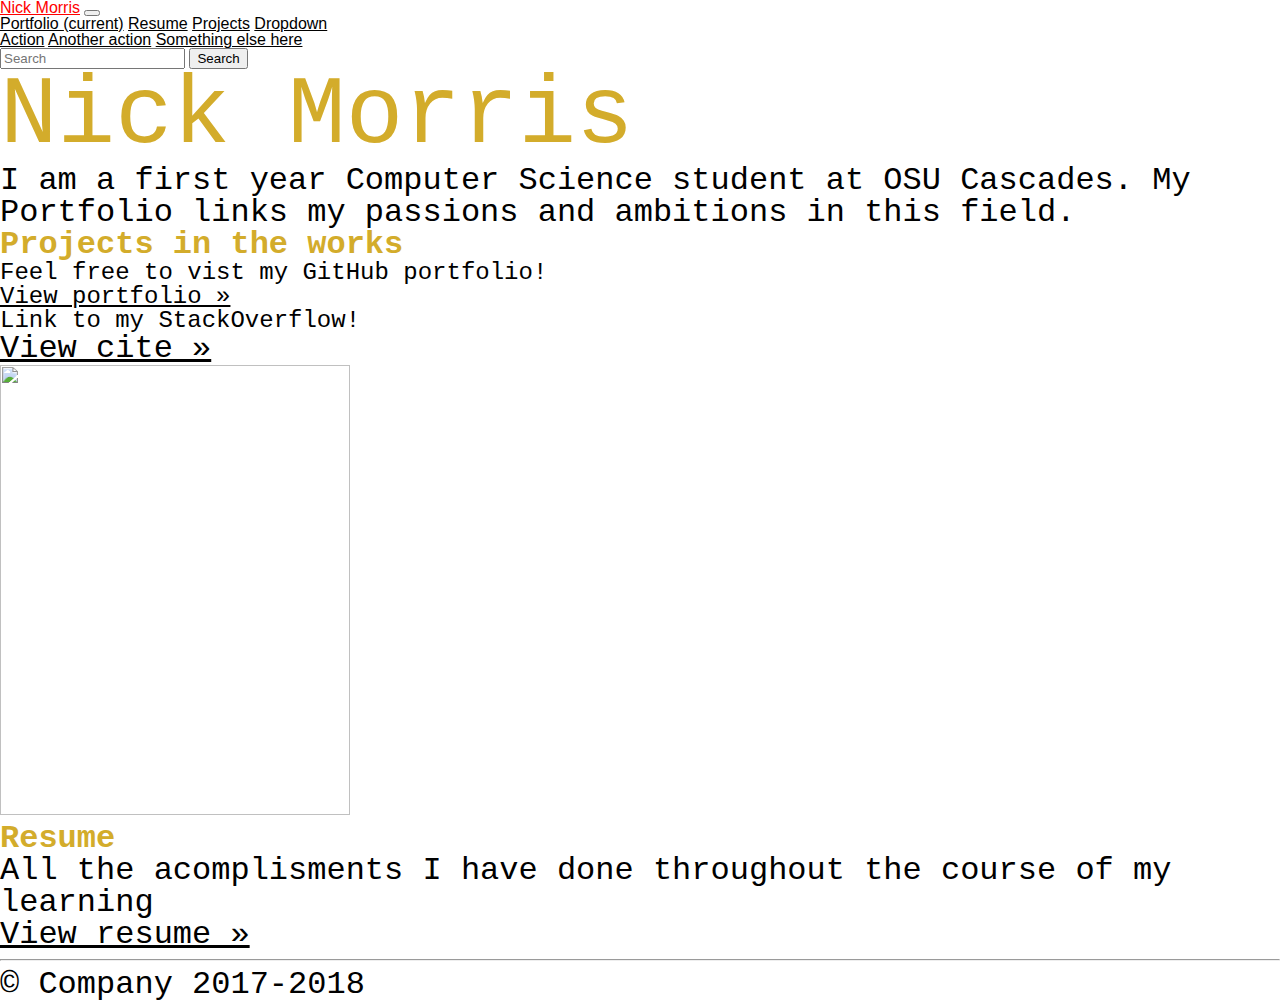
==== index.html @ bf39a13b "Bootstrap Template" ====
<!doctype html>
<html lang="en">
  <head>
    <meta charset="utf-8">
    <meta name="viewport" content="width=device-width, initial-scale=1, shrink-to-fit=no">
    <meta name="description" content="">
    <meta name="author" content="">
    <title>Nick Morris</title>
<!-- Bootstrap core CSS -->
    <link rel="stylesheet" href="https://stackpath.bootstrapcdn.com/bootstrap/4.1.3/css/bootstrap.min.css" integrity="sha384-MCw98/SFnGE8fJT3GXwEOngsV7Zt27NXFoaoApmYm81iuXoPkFOJwJ8ERdknLPMO" crossorigin="anonymous">
<!-- Custom styles for this template -->
    <link href="screen.css" rel="stylesheet">
  </head>
  <body>
    <nav class="navbar navbar-expand-md navbar-dark fixed-top bg-dark">
      <a class="navbar-brand" href="#">Nick Morris</a>
      <button class="navbar-toggler" type="button" data-toggle="collapse" data-target="#navbarsExampleDefault" aria-controls="navbarsExampleDefault" aria-expanded="false" aria-label="Toggle navigation">
        <span class="navbar-toggler-icon"></span>
      </button>
      <div class="collapse navbar-collapse" id="navbarsExampleDefault">
        <ul class="navbar-nav mr-auto">
          <li class="nav-item active">
            <a class="nav-link" href="#">Portfolio <span class="sr-only">(current)</span></a>
          </li>
          <li class="nav-item">
            <a class="nav-link" href="#">Resume</a>
          </li>
          <li class="nav-item">
            <a class="nav-link disabled" href="#">Projects</a>
          </li>
          <li class="nav-item dropdown">
            <a class="nav-link dropdown-toggle" href="http://example.com" id="dropdown01" data-toggle="dropdown" aria-haspopup="true" aria-expanded="false">Dropdown</a>
            <div class="dropdown-menu" aria-labelledby="dropdown01">
              <a class="dropdown-item" href="#">Action</a>
              <a class="dropdown-item" href="#">Another action</a>
              <a class="dropdown-item" href="#">Something else here</a>
            </div>
          </li>
        </ul>
        <form class="form-inline my-2 my-lg-0">
          <input class="form-control mr-sm-2" type="text" placeholder="Search" aria-label="Search">
          <button class="btn btn-outline-success my-2 my-sm-0" type="submit">Search</button>
        </form>
      </div>
    </nav>
    <main role="main">
<!-- Main jumbotron for a primary marketing message or call to action -->
      <div class="jumbotron">
        <div class="container">
          <h1 class="display-3">Nick Morris</h1>
                        <p>I am a first year Computer Science student at OSU Cascades. My Portfolio links my passions and ambitions in this field.
                        <div id="profile">
                 
              </div>
        </div>
      </div>
      <div class="container">
<!-- Example row of columns -->
        <div class="row">
          <div class="col-md-4">
            <h2>Projects in the works</h2>
            <p>
              <p id="GitHub">Feel free to vist my GitHub portfolio!</p1><br>
                <a class="btn btn-secondary" href="https://github.com/Nickm-design/Nickm-design.github.io" role="button">View portfolio &raquo;</a>
              <p id="StackOverflow">Link to my StackOverflow!</p2>
            <p>
              <a class="btn btn-secondary" href="https://stackoverflow.com/users/12150513/nicholas-morris?tab=profile" role="button">View cite &raquo;</a></p>
          </div>
          <div class="col-md-4">
            <h2></h2>
            <p><img src='https://lh3.googleusercontent.com/8P1LHMJTUrPRiL_M1_sM4J-vIpqz2Ko-oV5UShPv5_j94FX9SGRIM68zauPypaqdCtm6RETnnc2W1a3cYmAZ7_xMS259-AvWsOYVVF_eQJHFcXp8F86yglJ1UFDkGd8p9um--09lwA=w2400' 
              width="350" height="450" /><p>
            </p>
          </div>
          <div class="col-md-4">
            <h2>Resume</h2>
            <p>All the acomplisments I have done throughout the course of my learning<p>
                <a class="btn btn-secondary" href="" role="button">View resume &raquo;</a></p>
          </div>
        </div>
        <hr>
      </div> <!-- /container -->
    </main>
    <footer class="container">
      <p>&copy; Company 2017-2018</p>
    </footer>
<!-- Bootstrap core JavaScript
    ================================================== -->
<!-- Placed at the end of the document so the pages load faster -->
    <script src="https://code.jquery.com/jquery-3.3.1.slim.min.js" integrity="sha384-q8i/X+965DzO0rT7abK41JStQIAqVgRVzpbzo5smXKp4YfRvH+8abtTE1Pi6jizo" crossorigin="anonymous"></script>
    <script src="https://cdnjs.cloudflare.com/ajax/libs/popper.js/1.14.3/umd/popper.min.js" integrity="sha384-ZMP7rVo3mIykV+2+9J3UJ46jBk0WLaUAdn689aCwoqbBJiSnjAK/l8WvCWPIPm49" crossorigin="anonymous"></script>
    <script src="https://stackpath.bootstrapcdn.com/bootstrap/4.1.3/js/bootstrap.min.js" integrity="sha384-ChfqqxuZUCnJSK3+MXmPNIyE6ZbWh2IMqE241rYiqJxyMiZ6OW/JmZQ5stwEULTy" crossorigin="anonymous"></script>
  </body>
</html>
---- screen.css ----
html, body, div, span, applet, object, iframe,
h1, h2, h3, h4, h5, h6, p, blockquote, pre,
a, abbr, acronym, address, big, cite, code,
del, dfn, em, img, ins, kbd, q, s, samp,
small, strike, strong, sub, sup, tt, var,
b, u, i, center,
dl, dt, dd, ol, ul, li,
fieldset, form, label, legend,
table, caption, tbody, tfoot, thead, tr, th, td,
article, aside, canvas, details, embed,
figure, figcaption, footer, header, hgroup,
menu, nav, output, ruby, section, summary,
time, mark, audio, video {
  margin: 0;
  padding: 0;
  border: 0;
  font-size: 100%;
  font: inherit;
  vertical-align: baseline; }
head {
  font-size: 2em; font-family: fantasy;
}
title {
  font-family: 'Courier New', Courier, monospace;
}
body {
  line-height: 1;
  background-color: white; 
  font-family: 'Courier New', Courier, monospace;
}  

h1 {
  font-family: 'Lucida Sans', 'Lucida Sans Regular', 'Lucida Grande', 'Lucida Sans Unicode', Geneva, Verdana, sans-serif;
    font-size: 6em;
    color: #D3AC2B;
  } 
  p {
    font-size: 2em; 
    font-family: 'Courier New', Courier, monospace;
  } 
  p#GitHub {
    font-size: 1.5em;
  }
  p#StackOverflow{
    font-size: 1.5em;
  }
  h1.display-3 {
    font-family: 'Courier New', Courier, monospace;
  }
  h2 {
    font-size: 2em;
    color: #d3ac2b;
    font-family: 'Courier New', Courier, monospace;
    font-weight: bold;
  }
  h3 {
    font-family: 'Courier New', Courier, monospace;
    font-size: 2em;
  }

ol, ul {
  list-style-type: none; 
}

  li {
    display: inline;
  }
table {
  border-collapse: collapse;
  border-spacing: 0; }

caption, th, td {
  text-align: left;
  font-weight: normal;
  vertical-align: middle; }
div#header {
  position: absolute;
  z-index: 1;
  height: 65px;
  width: 100%;
  
}
.center {
  margin: atuo;
  width: 25%;

}

  #footer {
    margin-left: 100px;
  }
q, blockquote {
  quotes: none; }
  q:before, q:after, blockquote:before, blockquote:after {
    content: "";
    content: none; }

a img {
  border: none; }

article, aside, details, figcaption, figure, footer, header, hgroup, menu, nav, section, summary {
  display: block; }

body {
  font-family: sans-serif;
}

a {
  color: Black; }
  a:hover {
    color: Red; }

#main {
  padding: 50px; 
}
#profile {
  text-align: right;
}
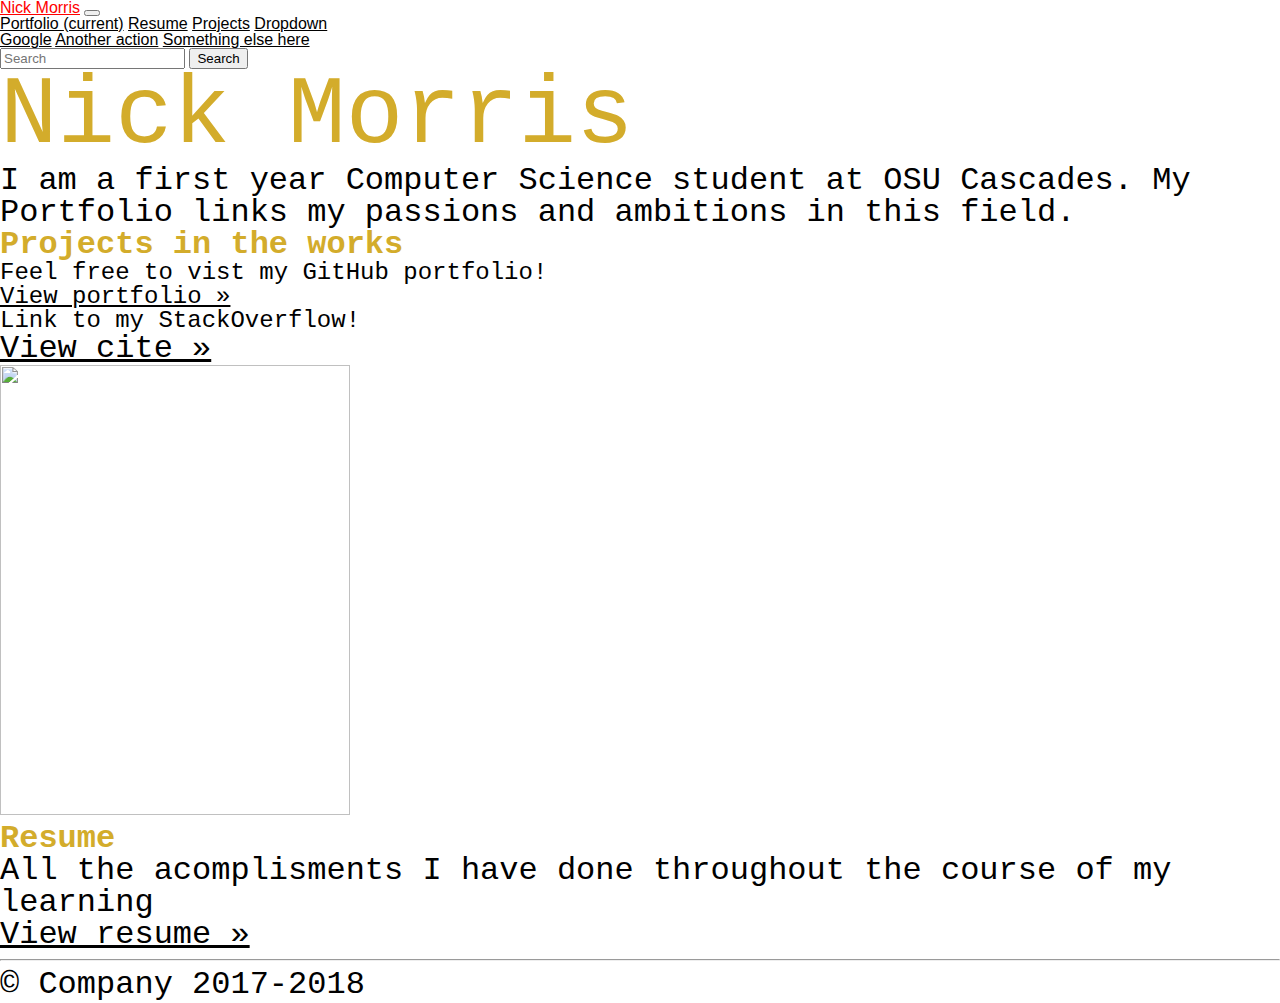
==== commit 15620f87: "Step 1 Exercise 5" ====
--- a/index.html
+++ b/index.html
@@ -10,6 +10,7 @@
     <link rel="stylesheet" href="https://stackpath.bootstrapcdn.com/bootstrap/4.1.3/css/bootstrap.min.css" integrity="sha384-MCw98/SFnGE8fJT3GXwEOngsV7Zt27NXFoaoApmYm81iuXoPkFOJwJ8ERdknLPMO" crossorigin="anonymous">
 <!-- Custom styles for this template -->
     <link href="screen.css" rel="stylesheet">
+    <script src="main.js"></script>
   </head>
   <body>
     <nav class="navbar navbar-expand-md navbar-dark fixed-top bg-dark">
@@ -31,7 +32,7 @@
           <li class="nav-item dropdown">
             <a class="nav-link dropdown-toggle" href="http://example.com" id="dropdown01" data-toggle="dropdown" aria-haspopup="true" aria-expanded="false">Dropdown</a>
             <div class="dropdown-menu" aria-labelledby="dropdown01">
-              <a class="dropdown-item" href="#">Action</a>
+              <a class="dropdown-item" href="#">Google</a>
               <a class="dropdown-item" href="#">Another action</a>
               <a class="dropdown-item" href="#">Something else here</a>
             </div>
@@ -47,7 +48,7 @@
 <!-- Main jumbotron for a primary marketing message or call to action -->
       <div class="jumbotron">
         <div class="container">
-          <h1 class="display-3">Nick Morris</h1>
+          <h1 onclick="this.style.color='orange';" class="display-3" >Nick Morris </h1>
                         <p>I am a first year Computer Science student at OSU Cascades. My Portfolio links my passions and ambitions in this field.
                         <div id="profile">
                  
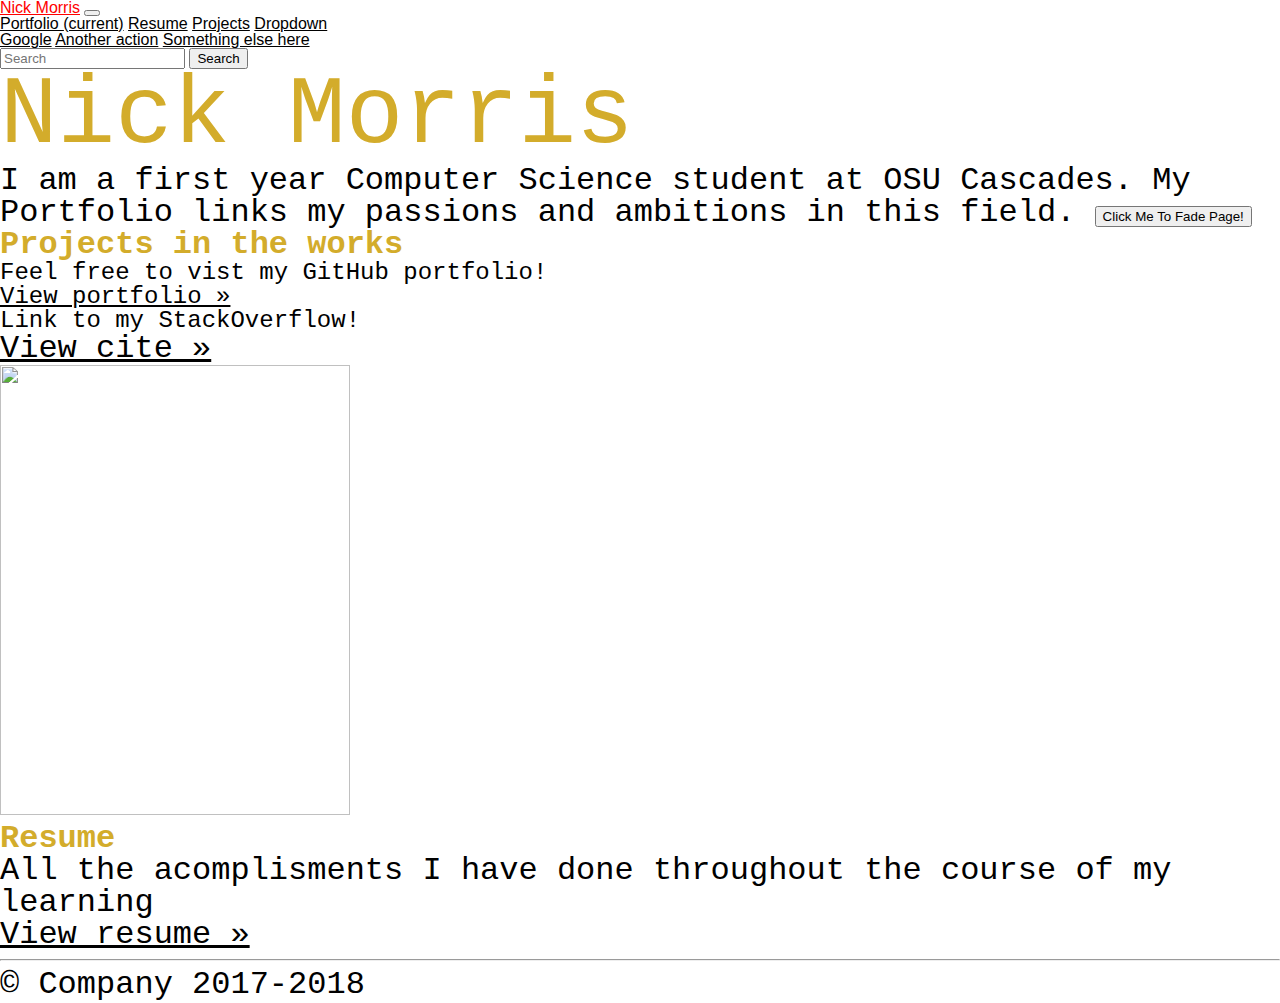
==== commit 2602a2b0: "Extension Page Fadeout" ====
--- a/index.html
+++ b/index.html
@@ -10,9 +10,10 @@
     <link rel="stylesheet" href="https://stackpath.bootstrapcdn.com/bootstrap/4.1.3/css/bootstrap.min.css" integrity="sha384-MCw98/SFnGE8fJT3GXwEOngsV7Zt27NXFoaoApmYm81iuXoPkFOJwJ8ERdknLPMO" crossorigin="anonymous">
 <!-- Custom styles for this template -->
     <link href="screen.css" rel="stylesheet">
+    <script src="https://ajax.googleapis.com/ajax/libs/jquery/3.4.1/jquery.min.js"></script>
     <script src="main.js"></script>
   </head>
-  <body>
+  <body id="FadeOut" >
     <nav class="navbar navbar-expand-md navbar-dark fixed-top bg-dark">
       <a class="navbar-brand" href="#">Nick Morris</a>
       <button class="navbar-toggler" type="button" data-toggle="collapse" data-target="#navbarsExampleDefault" aria-controls="navbarsExampleDefault" aria-expanded="false" aria-label="Toggle navigation">
@@ -48,8 +49,9 @@
 <!-- Main jumbotron for a primary marketing message or call to action -->
       <div class="jumbotron">
         <div class="container">
-          <h1 onclick="this.style.color='orange';" class="display-3" >Nick Morris </h1>
-                        <p>I am a first year Computer Science student at OSU Cascades. My Portfolio links my passions and ambitions in this field.
+          <h1 id="mainHeader" class="display-3" >Nick Morris </h1>
+                        <p>I am a first year Computer Science student at OSU Cascades. My Portfolio links my passions and ambitions in this field. 
+                          <button id="button" type="button">Click Me To Fade Page!</button></p>
                         <div id="profile">
                  
               </div>
@@ -88,7 +90,7 @@
 <!-- Bootstrap core JavaScript
     ================================================== -->
 <!-- Placed at the end of the document so the pages load faster -->
-    <script src="https://code.jquery.com/jquery-3.3.1.slim.min.js" integrity="sha384-q8i/X+965DzO0rT7abK41JStQIAqVgRVzpbzo5smXKp4YfRvH+8abtTE1Pi6jizo" crossorigin="anonymous"></script>
+    <!-- <script src="https://code.jquery.com/jquery-3.3.1.slim.min.js" integrity="sha384-q8i/X+965DzO0rT7abK41JStQIAqVgRVzpbzo5smXKp4YfRvH+8abtTE1Pi6jizo" crossorigin="anonymous"></script> -->
     <script src="https://cdnjs.cloudflare.com/ajax/libs/popper.js/1.14.3/umd/popper.min.js" integrity="sha384-ZMP7rVo3mIykV+2+9J3UJ46jBk0WLaUAdn689aCwoqbBJiSnjAK/l8WvCWPIPm49" crossorigin="anonymous"></script>
     <script src="https://stackpath.bootstrapcdn.com/bootstrap/4.1.3/js/bootstrap.min.js" integrity="sha384-ChfqqxuZUCnJSK3+MXmPNIyE6ZbWh2IMqE241rYiqJxyMiZ6OW/JmZQ5stwEULTy" crossorigin="anonymous"></script>
   </body>
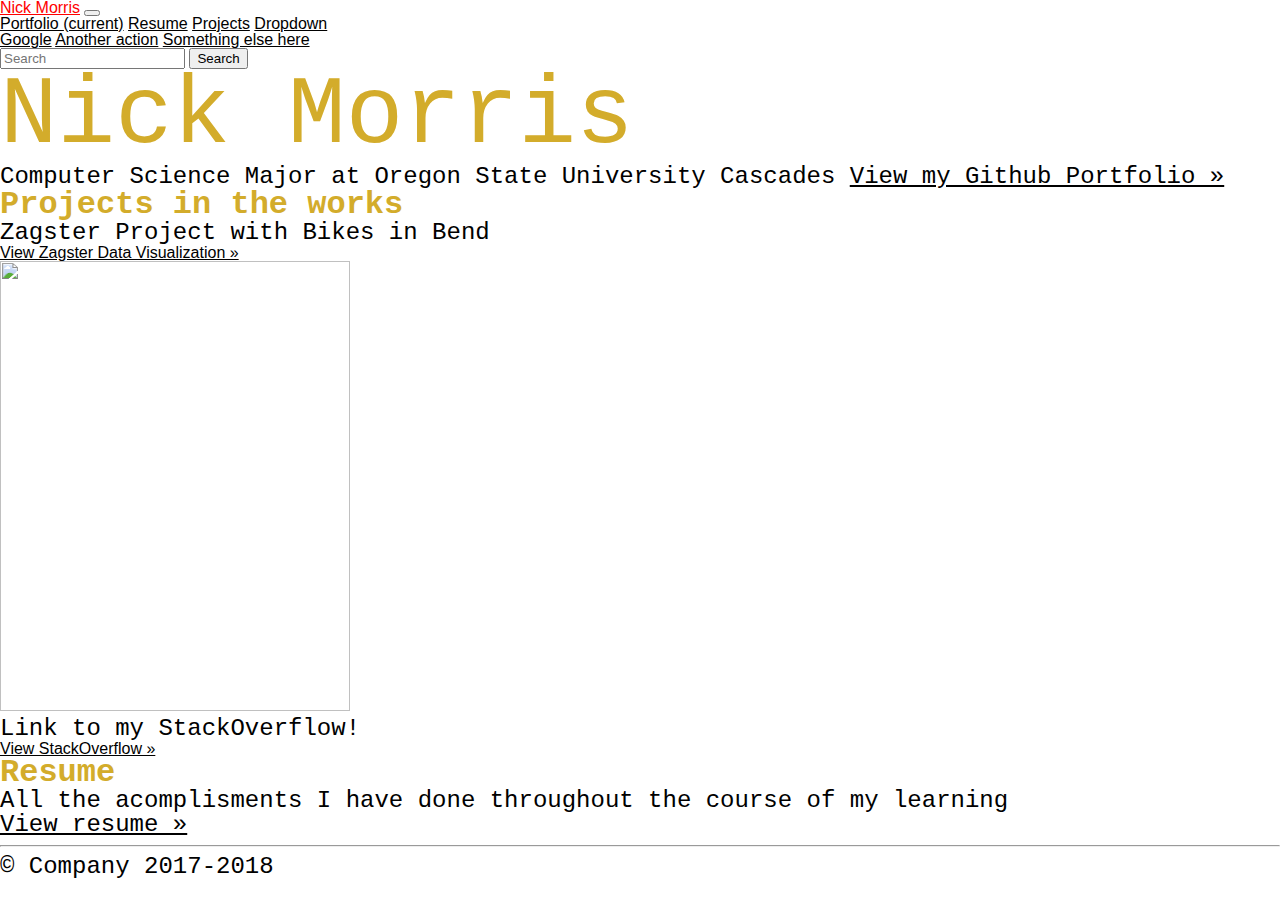
==== commit 3a1984ad: "Exercise 15 Portfolio Repo" ====
--- a/index.html
+++ b/index.html
@@ -50,8 +50,8 @@
       <div class="jumbotron">
         <div class="container">
           <h1 id="mainHeader" class="display-3" >Nick Morris </h1>
-                        <p>I am a first year Computer Science student at OSU Cascades. My Portfolio links my passions and ambitions in this field. 
-                          <button id="button" type="button">Click Me To Fade Page!</button></p>
+                        <p>Computer Science Major at Oregon State University Cascades
+                            <a class="btn btn-secondary" href=" https://github.com/Nickm-design/Nickm-design.github.io" role="button">View my Github Portfolio &raquo;</a>
                         <div id="profile">
                  
               </div>
@@ -62,23 +62,21 @@
         <div class="row">
           <div class="col-md-4">
             <h2>Projects in the works</h2>
-            <p>
-              <p id="GitHub">Feel free to vist my GitHub portfolio!</p1><br>
-                <a class="btn btn-secondary" href="https://github.com/Nickm-design/Nickm-design.github.io" role="button">View portfolio &raquo;</a>
-              <p id="StackOverflow">Link to my StackOverflow!</p2>
-            <p>
-              <a class="btn btn-secondary" href="https://stackoverflow.com/users/12150513/nicholas-morris?tab=profile" role="button">View cite &raquo;</a></p>
+                    <p id="GitHub">Zagster Project with Bikes in Bend</p>
+                      <a class="btn btn-secondary" href="https://nickm-design.github.io/zagster-client/" role="button">View Zagster Data Visualization &raquo;</a>
+                    </p>
           </div>
           <div class="col-md-4">
             <h2></h2>
             <p><img src='https://lh3.googleusercontent.com/8P1LHMJTUrPRiL_M1_sM4J-vIpqz2Ko-oV5UShPv5_j94FX9SGRIM68zauPypaqdCtm6RETnnc2W1a3cYmAZ7_xMS259-AvWsOYVVF_eQJHFcXp8F86yglJ1UFDkGd8p9um--09lwA=w2400' 
-              width="350" height="450" /><p>
-            </p>
+              width="350" height="450" />
+            <p id="StackOverflow">Link to my StackOverflow!</p>
+              <a class="btn btn-secondary" href="https://stackoverflow.com/users/12150513/nicholas-morris?tab=profile" role="button">View StackOverflow &raquo;</a></p>
           </div>
           <div class="col-md-4">
             <h2>Resume</h2>
             <p>All the acomplisments I have done throughout the course of my learning<p>
-                <a class="btn btn-secondary" href="" role="button">View resume &raquo;</a></p>
+                <a class="btn btn-secondary" href="ResumeCS.pdf" role="button">View resume &raquo;</a></p>
           </div>
         </div>
         <hr>
--- a/screen.css
+++ b/screen.css
@@ -35,7 +35,7 @@
     color: #D3AC2B;
   } 
   p {
-    font-size: 2em; 
+    font-size: 1.5em; 
     font-family: 'Courier New', Courier, monospace;
   } 
   p#GitHub {
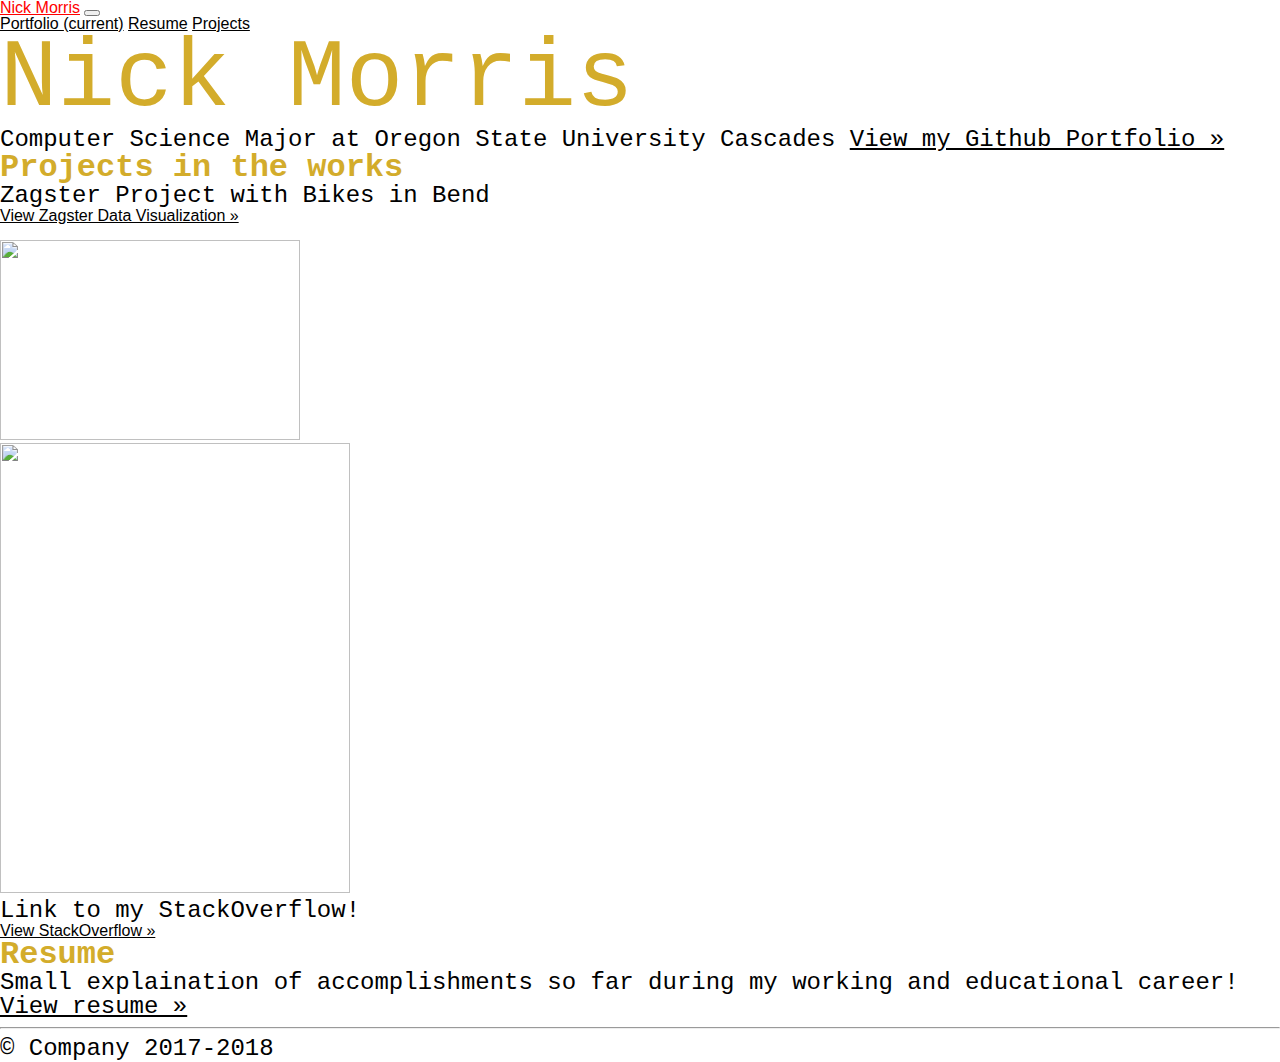
==== commit 395e75dc: "Added Placeholder for Project" ====
--- a/index.html
+++ b/index.html
@@ -22,26 +22,17 @@
       <div class="collapse navbar-collapse" id="navbarsExampleDefault">
         <ul class="navbar-nav mr-auto">
           <li class="nav-item active">
-            <a class="nav-link" href="#">Portfolio <span class="sr-only">(current)</span></a>
+            <a class="nav-link" href="https://github.com/Nickm-design/Nickm-design.github.io">Portfolio <span class="sr-only">(current)</span></a>
           </li>
           <li class="nav-item">
-            <a class="nav-link" href="#">Resume</a>
+            <a class="nav-link" href="ResumeCS.pdf">Resume</a>
           </li>
           <li class="nav-item">
-            <a class="nav-link disabled" href="#">Projects</a>
-          </li>
-          <li class="nav-item dropdown">
-            <a class="nav-link dropdown-toggle" href="http://example.com" id="dropdown01" data-toggle="dropdown" aria-haspopup="true" aria-expanded="false">Dropdown</a>
-            <div class="dropdown-menu" aria-labelledby="dropdown01">
-              <a class="dropdown-item" href="#">Google</a>
-              <a class="dropdown-item" href="#">Another action</a>
-              <a class="dropdown-item" href="#">Something else here</a>
-            </div>
+            <a class="nav-link disabled" href="https://nickm-design.github.io/zagster-client/">Projects</a>
           </li>
         </ul>
         <form class="form-inline my-2 my-lg-0">
-          <input class="form-control mr-sm-2" type="text" placeholder="Search" aria-label="Search">
-          <button class="btn btn-outline-success my-2 my-sm-0" type="submit">Search</button>
+         
         </form>
       </div>
     </nav>
@@ -51,7 +42,7 @@
         <div class="container">
           <h1 id="mainHeader" class="display-3" >Nick Morris </h1>
                         <p>Computer Science Major at Oregon State University Cascades
-                            <a class="btn btn-secondary" href=" https://github.com/Nickm-design/Nickm-design.github.io" role="button">View my Github Portfolio &raquo;</a>
+                            <a class="btn btn-secondary" href="https://github.com/Nickm-design/Nickm-design.github.io" role="button">View my Github Portfolio &raquo;</a>
                         <div id="profile">
                  
               </div>
@@ -65,6 +56,8 @@
                     <p id="GitHub">Zagster Project with Bikes in Bend</p>
                       <a class="btn btn-secondary" href="https://nickm-design.github.io/zagster-client/" role="button">View Zagster Data Visualization &raquo;</a>
                     </p>
+                    <br>
+                    <img src="VisualizationPhoto" id="VisualizationPhoto" height="200" width="300">
           </div>
           <div class="col-md-4">
             <h2></h2>
@@ -75,7 +68,7 @@
           </div>
           <div class="col-md-4">
             <h2>Resume</h2>
-            <p>All the acomplisments I have done throughout the course of my learning<p>
+            <p>Small explaination of accomplishments so far during my working and educational career!<p>
                 <a class="btn btn-secondary" href="ResumeCS.pdf" role="button">View resume &raquo;</a></p>
           </div>
         </div>
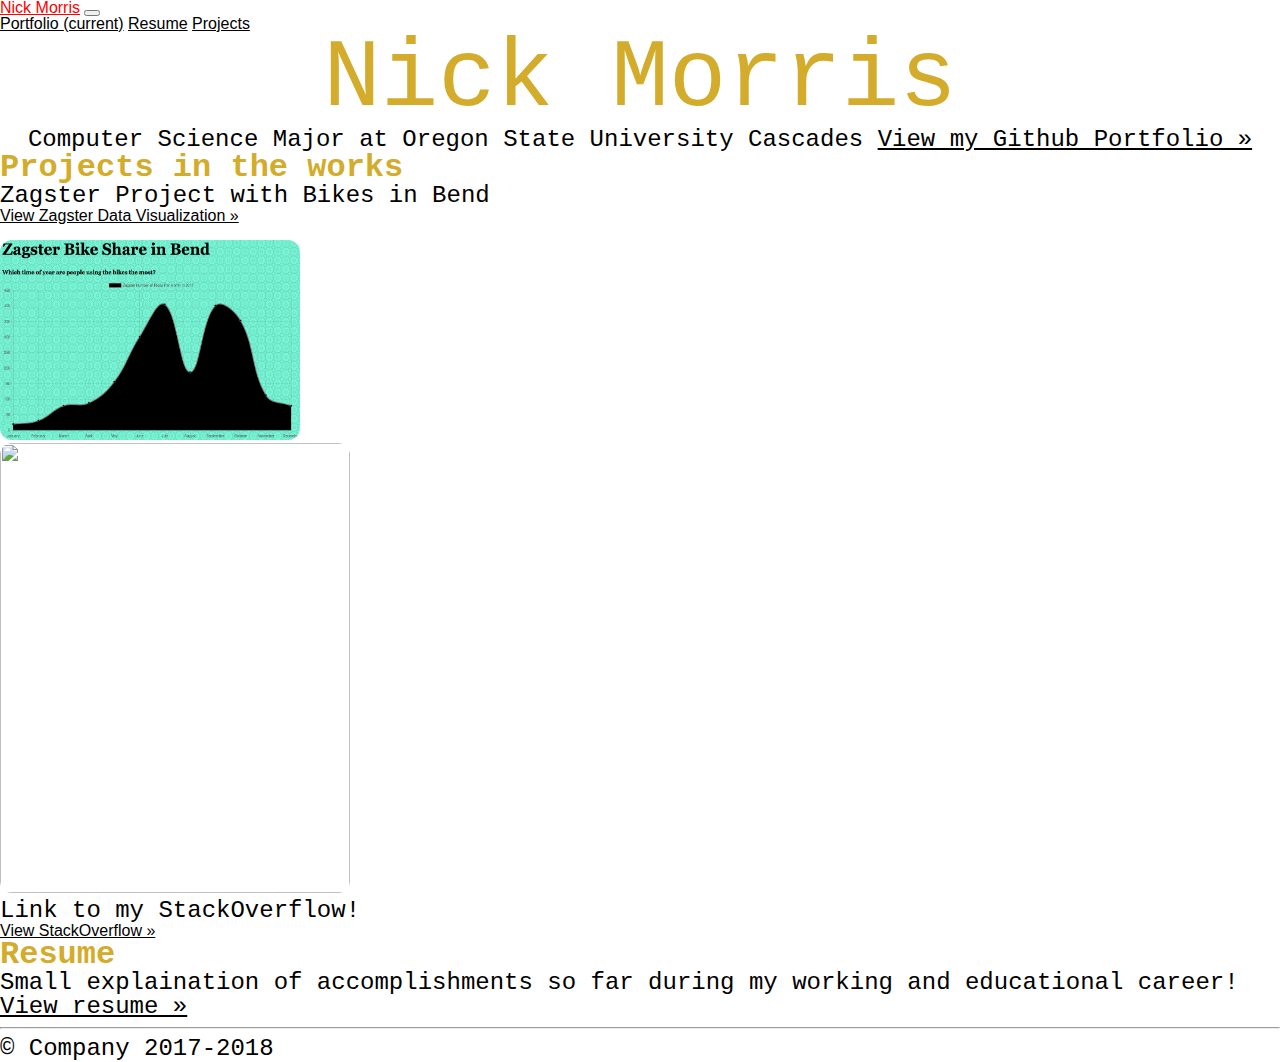
==== commit 26634d8e: "Finalized" ====
--- a/index.html
+++ b/index.html
@@ -41,7 +41,7 @@
       <div class="jumbotron">
         <div class="container">
           <h1 id="mainHeader" class="display-3" >Nick Morris </h1>
-                        <p>Computer Science Major at Oregon State University Cascades
+                        <p id="HeaderDescription">Computer Science Major at Oregon State University Cascades
                             <a class="btn btn-secondary" href="https://github.com/Nickm-design/Nickm-design.github.io" role="button">View my Github Portfolio &raquo;</a>
                         <div id="profile">
                  
--- a/screen.css
+++ b/screen.css
@@ -28,7 +28,12 @@
   background-color: white; 
   font-family: 'Courier New', Courier, monospace;
 }  
-
+#mainHeader {
+  text-align: center;
+}
+#HeaderDescription {
+  text-align: center;
+}
 h1 {
   font-family: 'Lucida Sans', 'Lucida Sans Regular', 'Lucida Grande', 'Lucida Sans Unicode', Geneva, Verdana, sans-serif;
     font-size: 6em;
@@ -116,3 +121,6 @@
 #profile {
   text-align: right;
 }
+img {
+  border-radius: 12px;
+}